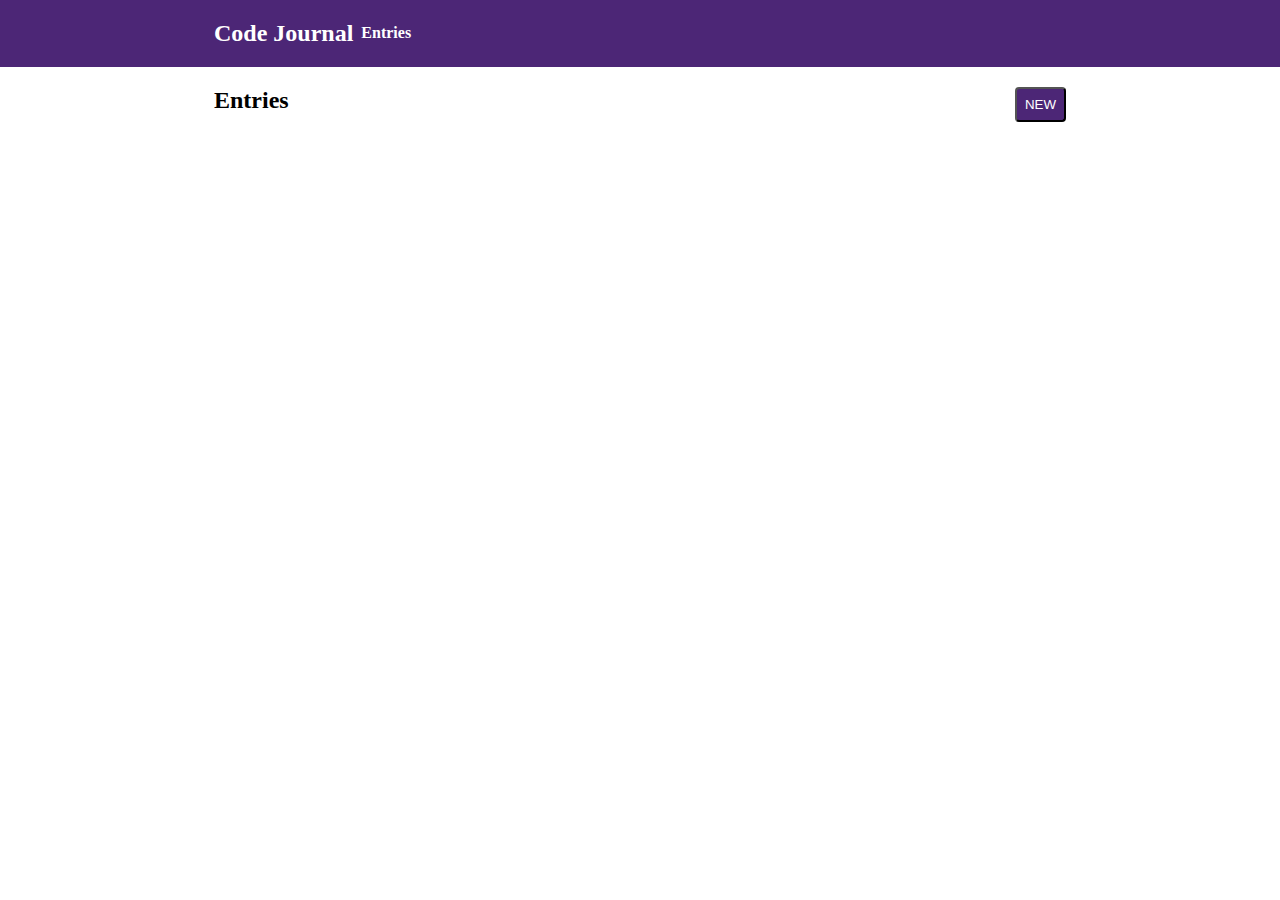
==== index.html @ fd4e466e "Fixed viewSwap function logic to hide or unhide div. #7" ====
<!doctype html>
<html lang="en">
  <head>
    <meta charset="UTF-8" />
    <meta name="viewport" content="width=device-width, initial-scale=1.0" />
    <title>Code Journal</title>
    <link rel="icon" href="images/favicon.ico" />
    <link
      rel="stylesheet"
      href="https://cdnjs.cloudflare.com/ajax/libs/font-awesome/6.0.0/css/all.min.css"
      integrity="sha512-9usAa10IRO0HhonpyAIVpjrylPvoDwiPUiKdWk5t3PyolY1cOd4DSE0Ga+ri4AuTroPR5aQvXU9xC6qOPnzFeg=="
      crossorigin="anonymous"
      referrerpolicy="no-referrer" />
    <link rel="stylesheet" href="css/reset.css" />
    <link rel="stylesheet" href="css/layout.css" />
    <link rel="stylesheet" href="css/styles.css" />
  </head>
  <body>
    <header class="header-bg">
      <div class="container">
        <div class="row">
          <div class="column-full row align-center">
            <h2 class="header-text">Code Journal</h2>
            <h4 class="smaller-header-text">
              <a class="entries-link" href="#">Entries</a>
            </h4>
          </div>
        </div>
      </div>
    </header>
    <main class="container">
      <div data-view="entry-form" class="hidden">
        <form class="journal-form">
          <div class="row">
            <div class="column-full">
              <h2>New Entry</h2>
            </div>
          </div>
          <div class="row">
            <div class="column-half padding-lr">
              <img
                class="form-img"
                src="images/placeholder-image-square.jpg"
                alt="a placeholder image" />
            </div>
            <div class="column-half padding-lr">
              <label for="title" class="title-input">Title</label>
              <input type="text" name="title" required />
              <label for="photo">Photo URL</label>
              <input type="text" name="photo" class="photo-input" required />
            </div>
          </div>
          <div class="row">
            <div class="column-full padding-lr">
              <label for="notes" class="notes-label">Notes</label>
              <textarea
                name="notes"
                id="new-note"
                cols="30"
                rows="10"></textarea>
            </div>
          </div>
          <div class="row">
            <div class="column-full row flex-end padding-lr">
              <button class="save-btn">Save</button>
            </div>
          </div>
        </form>
      </div>
      <div data-view="entries">
        <div class="row">
          <div class="column-full row space-between align-center">
            <h2>Entries</h2>
            <button class="new-btn">New</button>
          </div>
        </div>
        <ul class="entries-list">
          <li class="no-entries">No entries have been recorded.</li>
        </ul>
      </div>
    </main>
    <script src="js/data.js"></script>
    <script src="js/main.js"></script>
  </body>
</html>
---- css/layout.css ----
.hidden {
  display: none !important;
}

.container {
  max-width: 575px;
  margin: 0 auto;
  padding: 0 1.5rem;
}

.row {
  display: flex;
  flex-wrap: wrap;
}

.column-full,
.column-half {
  flex-basis: 100%;
}

.flex-end {
  justify-content: flex-end;
}

.align-center {
  align-items: center;
}

.flex-column {
  flex-direction: column;
}

.space-between {
  justify-content: space-between;
}

@media screen and (width <= 375px) {
  .column-half {
    flex-basis: 50%;
  }

  li {
    flex-direction: column;
  }

  p {
    font-size: 14px;
  }
}

@media screen and (width >= 768px) {
  .container {
    max-width: 900px;
  }

  li {
    flex-direction: row;
  }

  .padding-lr {
    padding: 0 0.75rem;
  }

  .column-half {
    flex-basis: 50%;
  }
}
---- css/styles.css ----
label,
input,
textarea {
  display: block;
}

input,
textarea {
  width: 100%;
}

input {
  padding-bottom: 0.5rem;
  margin-bottom: 2rem;
}

label {
  margin-bottom: 1rem;
}

button {
  margin-top: 0.5rem;
}

.bold {
  font-weight: bold;
}

/* Header */

.header-bg {
  background-color: #4c2676;
}

.header-text {
  color: #fff;
}

.smaller-header-text > a {
  color: #fff;
  margin-left: 0.5rem;
  text-decoration: none;
}

/* Form */

.form-img {
  max-width: 100%;
}

.save-btn {
  background-color: #4c2676;
  color: #fff;
  text-transform: uppercase;
  padding: 0.5rem;
  border-radius: 0.25rem;
}

.notes-label {
  padding-top: 1rem;
}

/* Entries */

.new-btn {
  background-color: #4c2676;
  color: #fff;
  text-transform: uppercase;
  padding: 0.5rem;
  border-radius: 0.25rem;
}

.entry-img {
  max-width: 100%;
}

.entries-list {
  margin: 0;
  padding: 0;
  list-style-type: none;
}
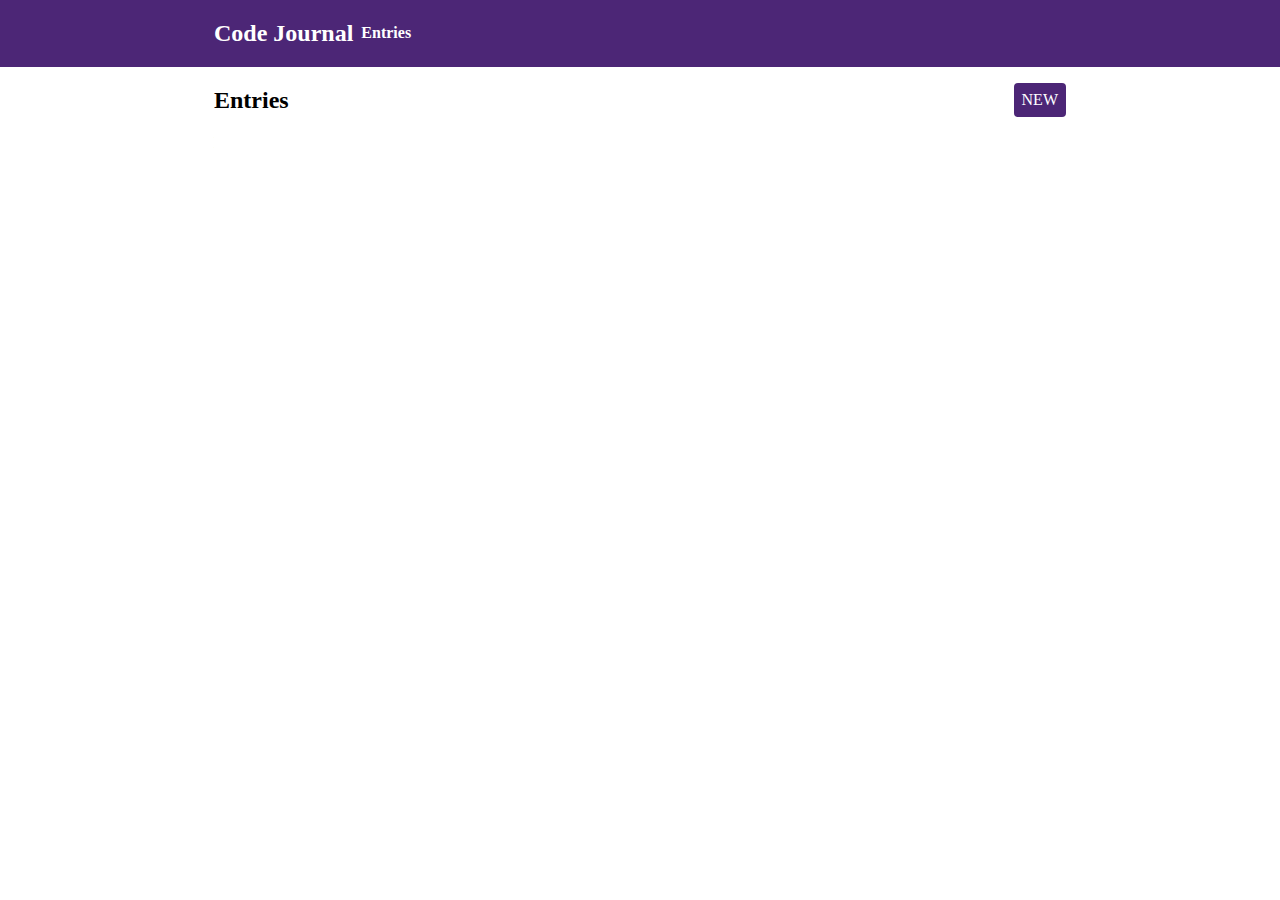
==== commit ea3b8ccb: "Create anchor for new button and link to entry-form view. #9" ====
--- a/index.html
+++ b/index.html
@@ -22,7 +22,7 @@
           <div class="column-full row align-center">
             <h2 class="header-text">Code Journal</h2>
             <h4 class="smaller-header-text">
-              <a class="entries-link" href="#">Entries</a>
+              <a class="entries-link">Entries</a>
             </h4>
           </div>
         </div>
@@ -71,7 +71,7 @@
         <div class="row">
           <div class="column-full row space-between align-center">
             <h2>Entries</h2>
-            <button class="new-btn">New</button>
+            <a class="new-btn">New</a>
           </div>
         </div>
         <ul class="entries-list">
--- a/css/styles.css
+++ b/css/styles.css
@@ -68,6 +68,7 @@
   text-transform: uppercase;
   padding: 0.5rem;
   border-radius: 0.25rem;
+  text-decoration: none;
 }
 
 .entry-img {
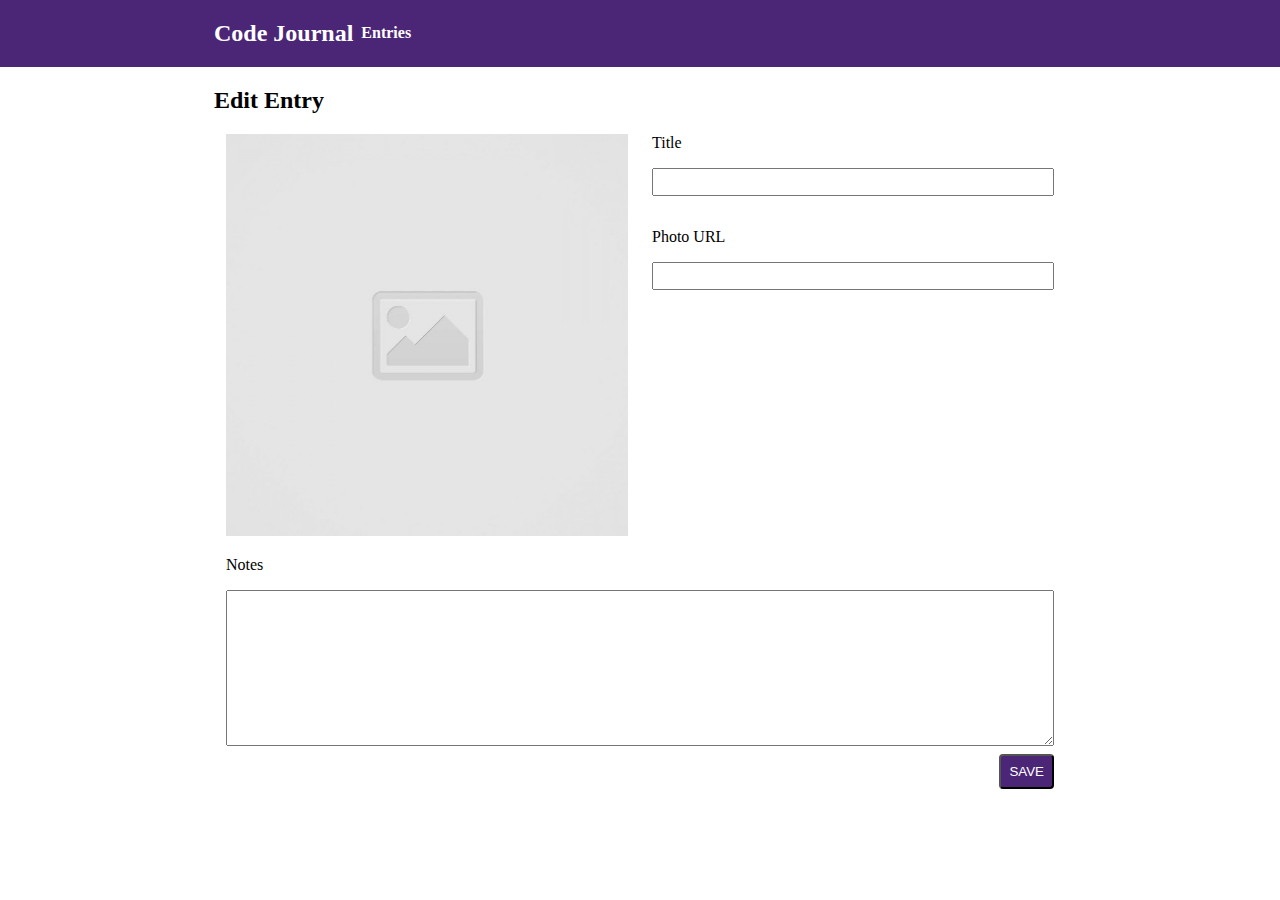
==== commit 296d6ae5: "Add event listener to ul element and assigned entry object to data.editing. #2" ====
--- a/index.html
+++ b/index.html
@@ -33,7 +33,7 @@
         <form class="journal-form">
           <div class="row">
             <div class="column-full">
-              <h2>New Entry</h2>
+              <h2>Edit Entry</h2>
             </div>
           </div>
           <div class="row">
--- a/css/styles.css
+++ b/css/styles.css
@@ -69,6 +69,7 @@
   padding: 0.5rem;
   border-radius: 0.25rem;
   text-decoration: none;
+  cursor: pointer;
 }
 
 .entry-img {
@@ -80,3 +81,7 @@
   padding: 0;
   list-style-type: none;
 }
+
+.entries-link {
+  cursor: pointer;
+}
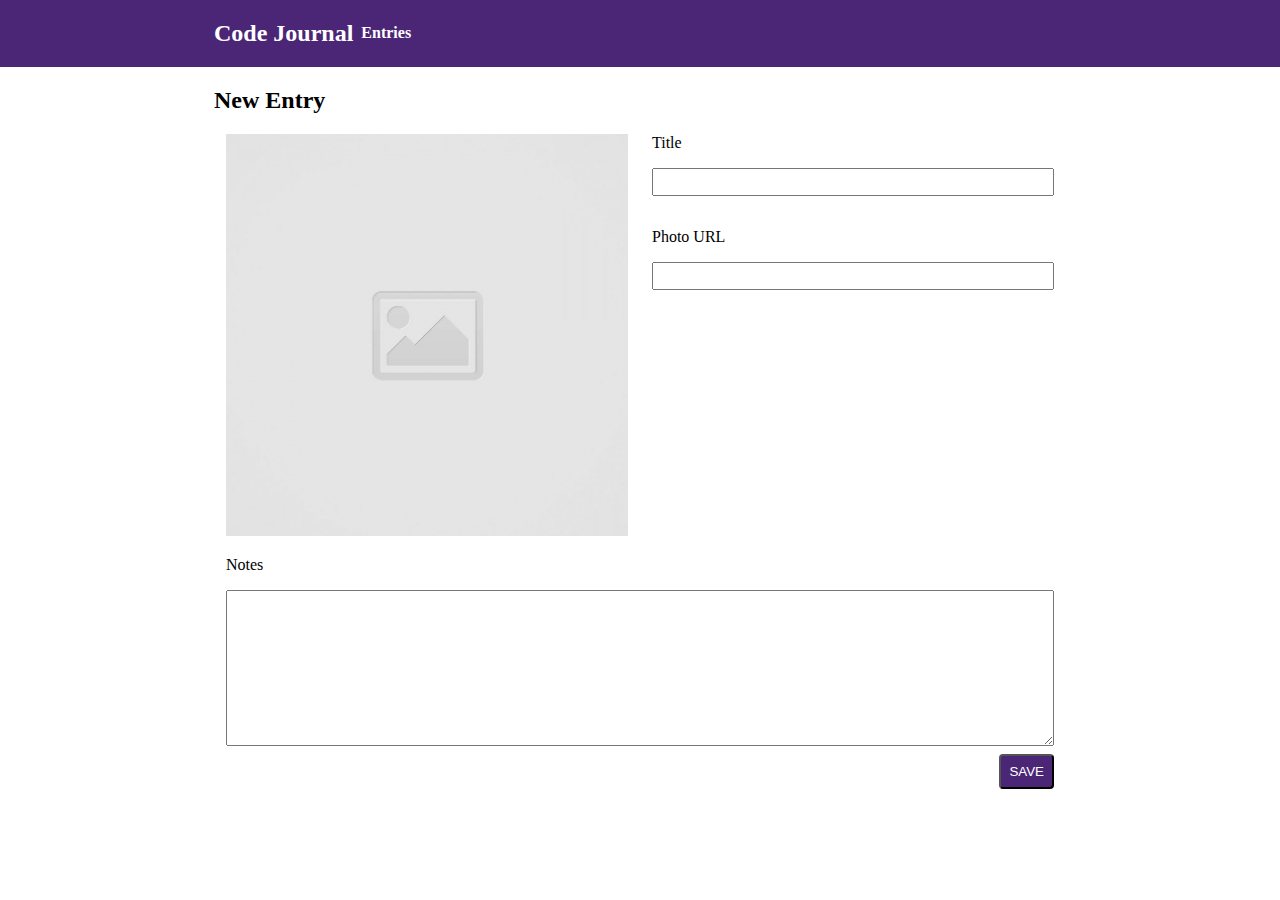
==== commit fff4b97b: "Set  to update DOM content and reset form" ====
--- a/index.html
+++ b/index.html
@@ -33,7 +33,7 @@
         <form class="journal-form">
           <div class="row">
             <div class="column-full">
-              <h2>Edit Entry</h2>
+              <h2 class="entry-title">New Entry</h2>
             </div>
           </div>
           <div class="row">
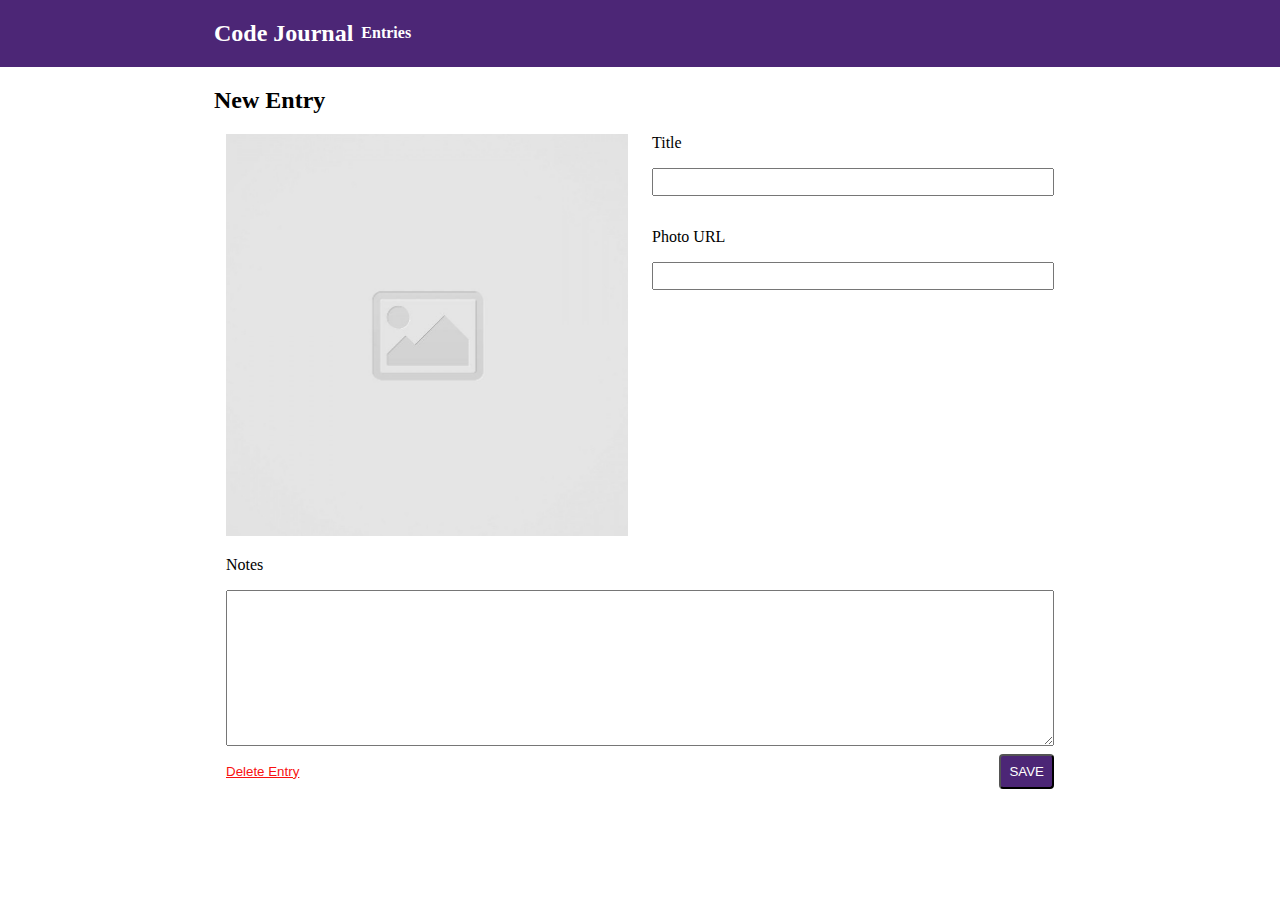
==== commit a59ef6f9: "Add delete button to edit entry form. #1" ====
--- a/index.html
+++ b/index.html
@@ -61,7 +61,8 @@
             </div>
           </div>
           <div class="row">
-            <div class="column-full row flex-end padding-lr">
+            <div class="column-full row flex-end padding-lr space-between">
+              <button class="delete-btn">Delete Entry</button>
               <button class="save-btn">Save</button>
             </div>
           </div>
--- a/css/layout.css
+++ b/css/layout.css
@@ -36,7 +36,7 @@
 
 @media screen and (width <= 375px) {
   .column-half {
-    flex-basis: 50%;
+    flex-basis: 100%;
   }
 
   li {
--- a/css/styles.css
+++ b/css/styles.css
@@ -60,6 +60,14 @@
   padding-top: 1rem;
 }
 
+.delete-btn {
+  padding: 0;
+  background-color: #fff;
+  border: none;
+  color: #f8110f;
+  text-decoration: underline;
+}
+
 /* Entries */
 
 .new-btn {
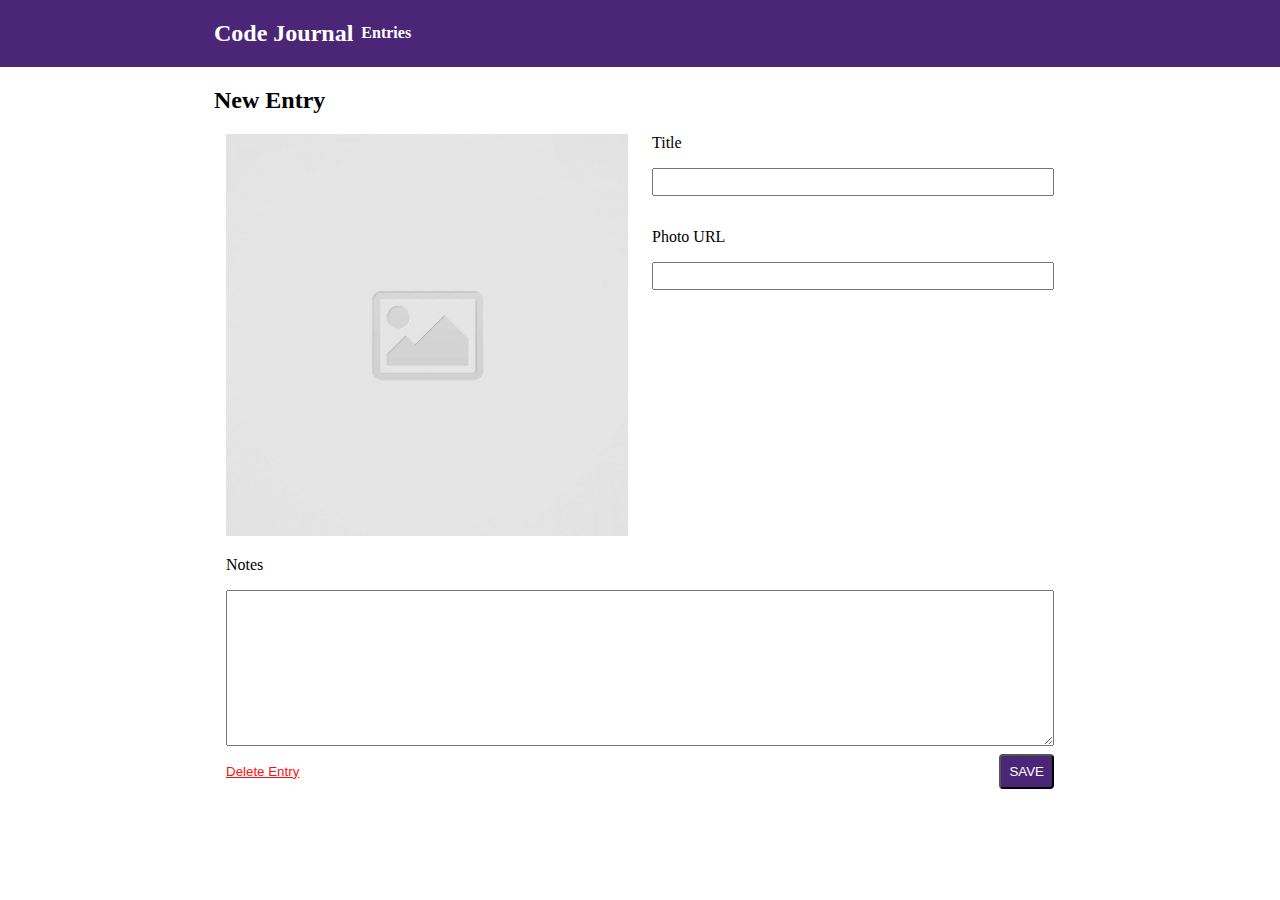
==== commit 9583c175: "Show confirmation modal when user clicks delete entry. #2" ====
--- a/index.html
+++ b/index.html
@@ -79,6 +79,13 @@
           <li class="no-entries">No entries have been recorded.</li>
         </ul>
       </div>
+      <dialog>
+        <p>Are you sure you want to delete this entry?</p>
+        <div class="modal-actions row space-between">
+          <button class="cancel-btn">Cancel</button>
+          <button class="confirm-btn">Confirm</button>
+        </div>
+      </dialog>
     </main>
     <script src="js/data.js"></script>
     <script src="js/main.js"></script>
--- a/css/styles.css
+++ b/css/styles.css
@@ -93,3 +93,31 @@
 .entries-link {
   cursor: pointer;
 }
+
+/* Modal */
+
+dialog {
+  background-color: #fff;
+}
+
+dialog::backdrop {
+  background-color: rgba(0, 0, 0, 0.7);
+}
+
+.confirm-btn {
+  background-color: #dc2625;
+  color: #fff;
+  border: none;
+  border-radius: 5px;
+  padding: 0.5rem 1rem;
+  text-transform: uppercase;
+}
+
+.cancel-btn {
+  background-color: #b6b6b6;
+  color: #292929;
+  border: none;
+  border-radius: 5px;
+  padding: 0.5rem 1rem;
+  text-transform: uppercase;
+}
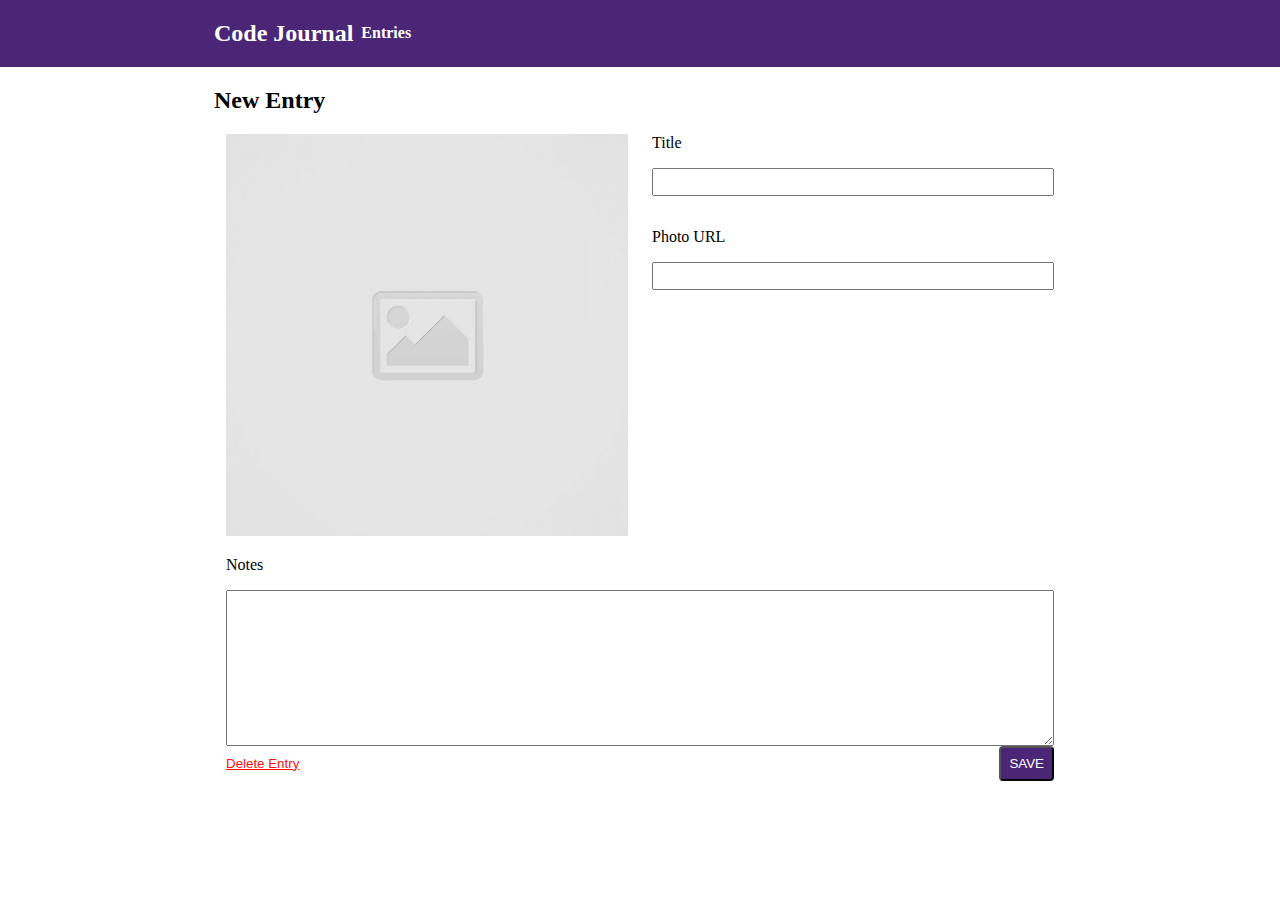
==== commit 7a8e9c27: "Added search input and search icon to entries page. #1" ====
--- a/index.html
+++ b/index.html
@@ -75,6 +75,16 @@
             <a class="new-btn">New</a>
           </div>
         </div>
+        <div class="row">
+          <div class="column-full row space-between align-center no-wrap">
+            <input
+              class="search-input"
+              type="text"
+              name="search"
+              placeholder="Enter search here..." />
+            <i class="search-btn fas fa-search"></i>
+          </div>
+        </div>
         <ul class="entries-list">
           <li class="no-entries">No entries have been recorded.</li>
         </ul>
--- a/css/layout.css
+++ b/css/layout.css
@@ -34,6 +34,15 @@
   justify-content: space-between;
 }
 
+.no-wrap {
+  flex-wrap: nowrap;
+}
+
+.search-input {
+  width: 10rem;
+  margin-top: 2rem;
+}
+
 @media screen and (width <= 375px) {
   .column-half {
     flex-basis: 100%;
@@ -64,4 +73,8 @@
   .column-half {
     flex-basis: 50%;
   }
+
+  .search-input {
+    width: 20rem;
+  }
 }
--- a/css/styles.css
+++ b/css/styles.css
@@ -16,10 +16,6 @@
 
 label {
   margin-bottom: 1rem;
-}
-
-button {
-  margin-top: 0.5rem;
 }
 
 .bold {
@@ -81,7 +77,8 @@
 }
 
 .entry-img {
-  max-width: 100%;
+  width: 100%;
+  object-fit: cover;
 }
 
 .entries-list {
@@ -91,6 +88,18 @@
 }
 
 .entries-link {
+  cursor: pointer;
+}
+
+/* Search */
+
+.search-btn {
+  background-color: #4c2676;
+  color: #fff;
+  text-transform: uppercase;
+  padding: 0.5rem;
+  border-radius: 0.25rem;
+  text-decoration: none;
   cursor: pointer;
 }
 
